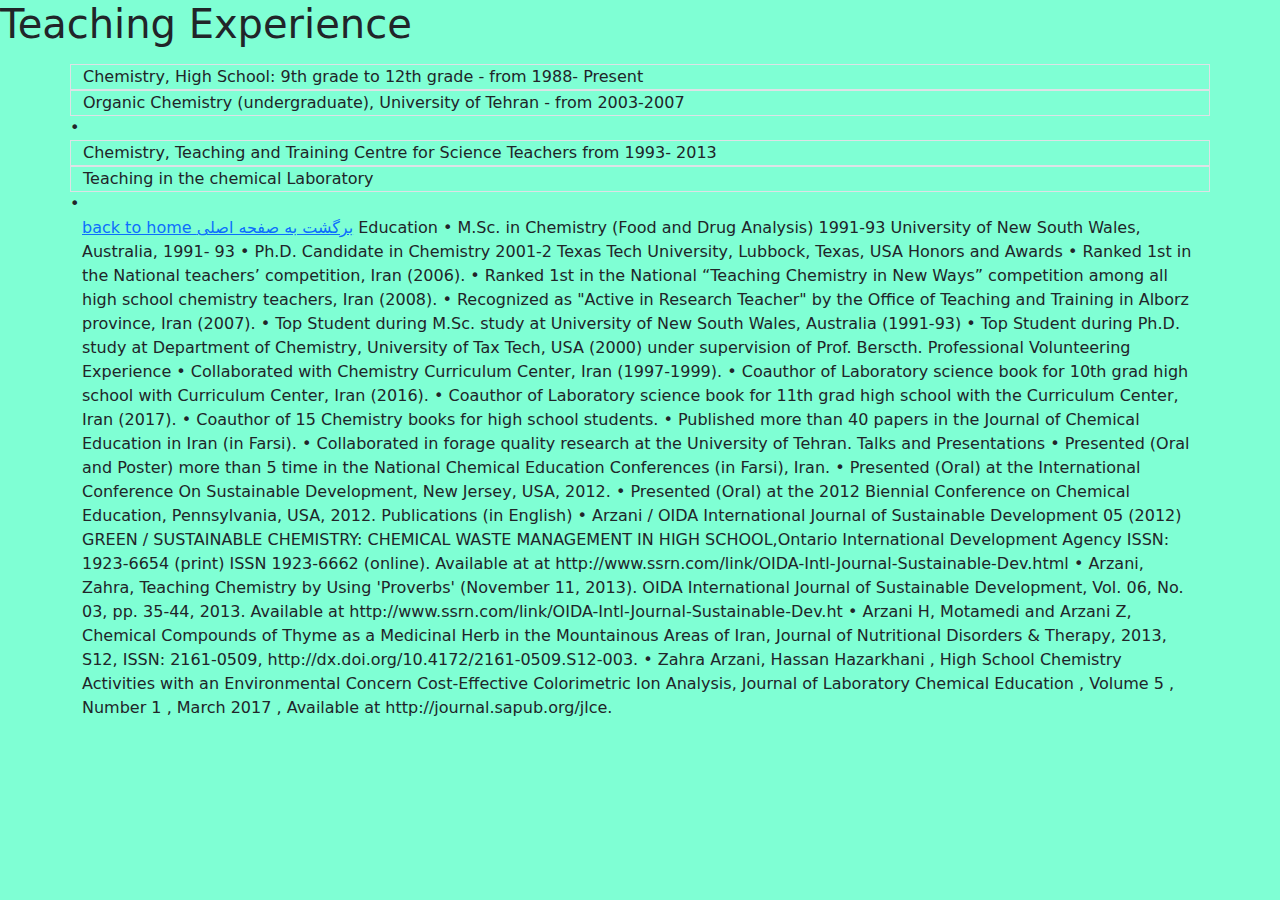
==== about.html @ 295c412f "adding link" ====
<!DOCTYPE html>
<html lang="en">
<head>
    <meta charset="UTF-8">
    <meta name="discription" content="teaching chemistry in english and Farsi ( persian)" for general chemistry,organic chemistry I and analitical chemistry>

    <meta name="viewport" content="width=device-width, initial-scale=1.0">
    <link href="https://cdn.jsdelivr.net/npm/bootstrap@5.3.3/dist/css/bootstrap.min.css" rel="stylesheet" integrity="sha384-QWTKZyjpPEjISv5WaRU9OFeRpok6YctnYmDr5pNlyT2bRjXh0JMhjY6hW+ALEwIH" crossorigin="anonymous">

    <link rel="stylesheet" href="style.css">

    <title>ZahraArzani</title>
</head>
<body>
    <h1>Teaching Experience</h1>
    <p>
         <div class="container">
            <div class="row">
                <div class="col=6 border text content">Chemistry, High School: 9th grade to 12th grade - from  1988- Present 
</div>
<div class="col=6 border text content">Organic Chemistry (undergraduate), University of Tehran - from    2003-2007</div>
•	</div>
<div class="row">
    <div class="col=6 border text content">Chemistry, Teaching and Training Centre for Science Teachers from   1993- 2013

    </div> 
    <div class="col=6 border text content">Teaching in the chemical Laboratory</div>
•	 
</div>
<a href="index.html">back to home  برگشت به صفحه اصلی</a>
Education
•	M.Sc. in Chemistry (Food and Drug Analysis)			                      1991-93
University of New South Wales, Australia, 1991- 93 
•	Ph.D. Candidate in Chemistry							2001-2
Texas Tech University, Lubbock, Texas, USA
Honors and Awards
•	Ranked 1st in the National teachers’ competition, Iran (2006). 
•	Ranked 1st in the National “Teaching Chemistry in New Ways” competition among all high school chemistry teachers, Iran (2008).  
•	Recognized as "Active in Research Teacher" by the Office of Teaching and Training in Alborz province, Iran (2007). 
•	Top Student during M.Sc. study at University of New South Wales, Australia (1991-93) 
•	Top Student during Ph.D. study at Department of Chemistry, University of Tax Tech, USA (2000) under supervision of Prof. Berscth. 
Professional Volunteering Experience
•	Collaborated with Chemistry Curriculum Center, Iran (1997-1999). 
•	Coauthor of Laboratory science book for 10th grad high school with Curriculum Center, Iran (2016).
•	Coauthor of Laboratory science book for 11th grad high school with the Curriculum Center, Iran (2017).
•	Coauthor of 15 Chemistry books for high school students. 
•	Published more than 40 papers in the Journal of Chemical Education in Iran (in Farsi). 
•	Collaborated in forage quality research at the University of Tehran. 
Talks and Presentations
•	Presented (Oral and Poster) more than 5 time in the National Chemical Education Conferences (in Farsi), Iran. 
•	Presented (Oral) at the International Conference On Sustainable Development, New Jersey, USA, 2012.
•	Presented (Oral) at the 2012 Biennial Conference on Chemical Education, Pennsylvania, USA, 2012.
Publications (in English)
•	Arzani / OIDA International Journal of Sustainable Development 05 (2012) GREEN / SUSTAINABLE CHEMISTRY: CHEMICAL WASTE  MANAGEMENT IN HIGH SCHOOL,Ontario International Development Agency ISSN: 1923-6654 (print) ISSN 1923-6662 (online). Available at at http://www.ssrn.com/link/OIDA-Intl-Journal-Sustainable-Dev.html
•	Arzani, Zahra, Teaching Chemistry by Using 'Proverbs' (November 11, 2013). OIDA International Journal of Sustainable Development, Vol. 06, No. 03, pp. 35-44, 2013. Available at  http://www.ssrn.com/link/OIDA-Intl-Journal-Sustainable-Dev.ht
•	Arzani H, Motamedi and Arzani Z,  Chemical Compounds of Thyme as a Medicinal Herb in the Mountainous  Areas of Iran, Journal of Nutritional Disorders & Therapy,  2013, S12, ISSN: 2161-0509,   http://dx.doi.org/10.4172/2161-0509.S12-003.
•	Zahra Arzani, Hassan Hazarkhani , High School Chemistry Activities with an Environmental Concern Cost-Effective Colorimetric Ion Analysis, Journal of Laboratory Chemical Education , Volume 5 , Number 1 , March 2017 , Available at http://journal.sapub.org/jlce.

</div>



    </p>
    
</body>
</html>
---- style.css ----
body {
    background-color: aquamarine;
}
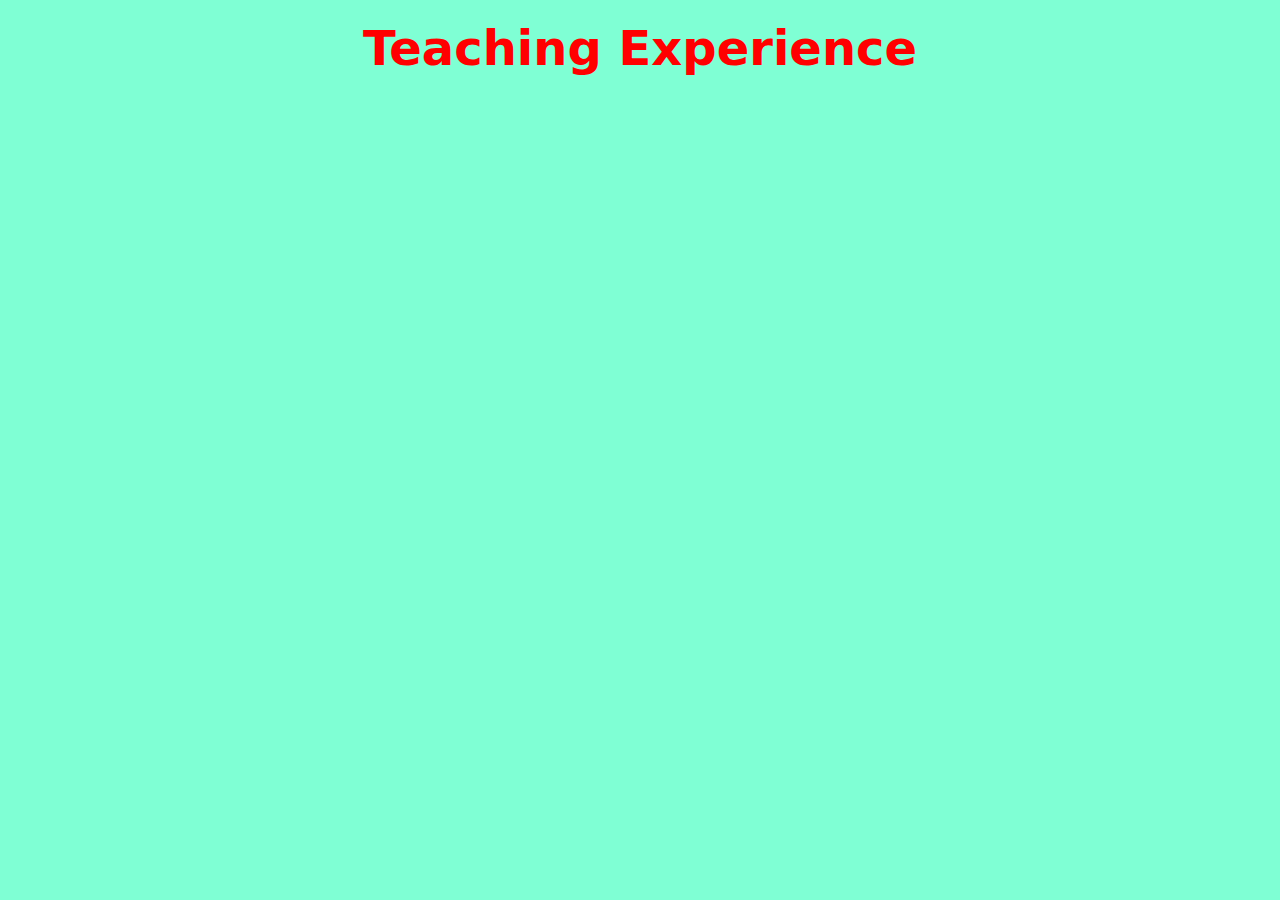
==== commit 5e761684: "styling first page" ====
--- a/about.html
+++ b/about.html
@@ -14,52 +14,6 @@
 <body>
     <h1>Teaching Experience</h1>
     <p>
-         <div class="container">
-            <div class="row">
-                <div class="col=6 border text content">Chemistry, High School: 9th grade to 12th grade - from  1988- Present 
-</div>
-<div class="col=6 border text content">Organic Chemistry (undergraduate), University of Tehran - from    2003-2007</div>
-•	</div>
-<div class="row">
-    <div class="col=6 border text content">Chemistry, Teaching and Training Centre for Science Teachers from   1993- 2013
-
-    </div> 
-    <div class="col=6 border text content">Teaching in the chemical Laboratory</div>
-•	 
-</div>
-<a href="index.html">back to home  برگشت به صفحه اصلی</a>
-Education
-•	M.Sc. in Chemistry (Food and Drug Analysis)			                      1991-93
-University of New South Wales, Australia, 1991- 93 
-•	Ph.D. Candidate in Chemistry							2001-2
-Texas Tech University, Lubbock, Texas, USA
-Honors and Awards
-•	Ranked 1st in the National teachers’ competition, Iran (2006). 
-•	Ranked 1st in the National “Teaching Chemistry in New Ways” competition among all high school chemistry teachers, Iran (2008).  
-•	Recognized as "Active in Research Teacher" by the Office of Teaching and Training in Alborz province, Iran (2007). 
-•	Top Student during M.Sc. study at University of New South Wales, Australia (1991-93) 
-•	Top Student during Ph.D. study at Department of Chemistry, University of Tax Tech, USA (2000) under supervision of Prof. Berscth. 
-Professional Volunteering Experience
-•	Collaborated with Chemistry Curriculum Center, Iran (1997-1999). 
-•	Coauthor of Laboratory science book for 10th grad high school with Curriculum Center, Iran (2016).
-•	Coauthor of Laboratory science book for 11th grad high school with the Curriculum Center, Iran (2017).
-•	Coauthor of 15 Chemistry books for high school students. 
-•	Published more than 40 papers in the Journal of Chemical Education in Iran (in Farsi). 
-•	Collaborated in forage quality research at the University of Tehran. 
-Talks and Presentations
-•	Presented (Oral and Poster) more than 5 time in the National Chemical Education Conferences (in Farsi), Iran. 
-•	Presented (Oral) at the International Conference On Sustainable Development, New Jersey, USA, 2012.
-•	Presented (Oral) at the 2012 Biennial Conference on Chemical Education, Pennsylvania, USA, 2012.
-Publications (in English)
-•	Arzani / OIDA International Journal of Sustainable Development 05 (2012) GREEN / SUSTAINABLE CHEMISTRY: CHEMICAL WASTE  MANAGEMENT IN HIGH SCHOOL,Ontario International Development Agency ISSN: 1923-6654 (print) ISSN 1923-6662 (online). Available at at http://www.ssrn.com/link/OIDA-Intl-Journal-Sustainable-Dev.html
-•	Arzani, Zahra, Teaching Chemistry by Using 'Proverbs' (November 11, 2013). OIDA International Journal of Sustainable Development, Vol. 06, No. 03, pp. 35-44, 2013. Available at  http://www.ssrn.com/link/OIDA-Intl-Journal-Sustainable-Dev.ht
-•	Arzani H, Motamedi and Arzani Z,  Chemical Compounds of Thyme as a Medicinal Herb in the Mountainous  Areas of Iran, Journal of Nutritional Disorders & Therapy,  2013, S12, ISSN: 2161-0509,   http://dx.doi.org/10.4172/2161-0509.S12-003.
-•	Zahra Arzani, Hassan Hazarkhani , High School Chemistry Activities with an Environmental Concern Cost-Effective Colorimetric Ion Analysis, Journal of Laboratory Chemical Education , Volume 5 , Number 1 , March 2017 , Available at http://journal.sapub.org/jlce.
-
-</div>
-
-
-
     </p>
     
 </body>
--- a/style.css
+++ b/style.css
@@ -1,3 +1,31 @@
+:root {
+    --primery-color: red;
+    --secoundary-color: yellow;
+    --box-shadow: 5px 10px rgba (0,0,0.3);
+
+}
+h1 {
+    font-weight: bold;
+}
+h1,h2, h3 {
+    display: flex;
+    justify-content: center;
+    color: var(--primery-color);
+    font-size: 48px;
+    padding: 20px;
+
+}
+h3 {
+    font-family: Vazir !important;
+}
 body {
     background-color: aquamarine;
-}+}
+.contact-me {
+    display: flex;
+  flex-direction: column;
+  justify-content: center;
+  align-items: center;
+
+
+}
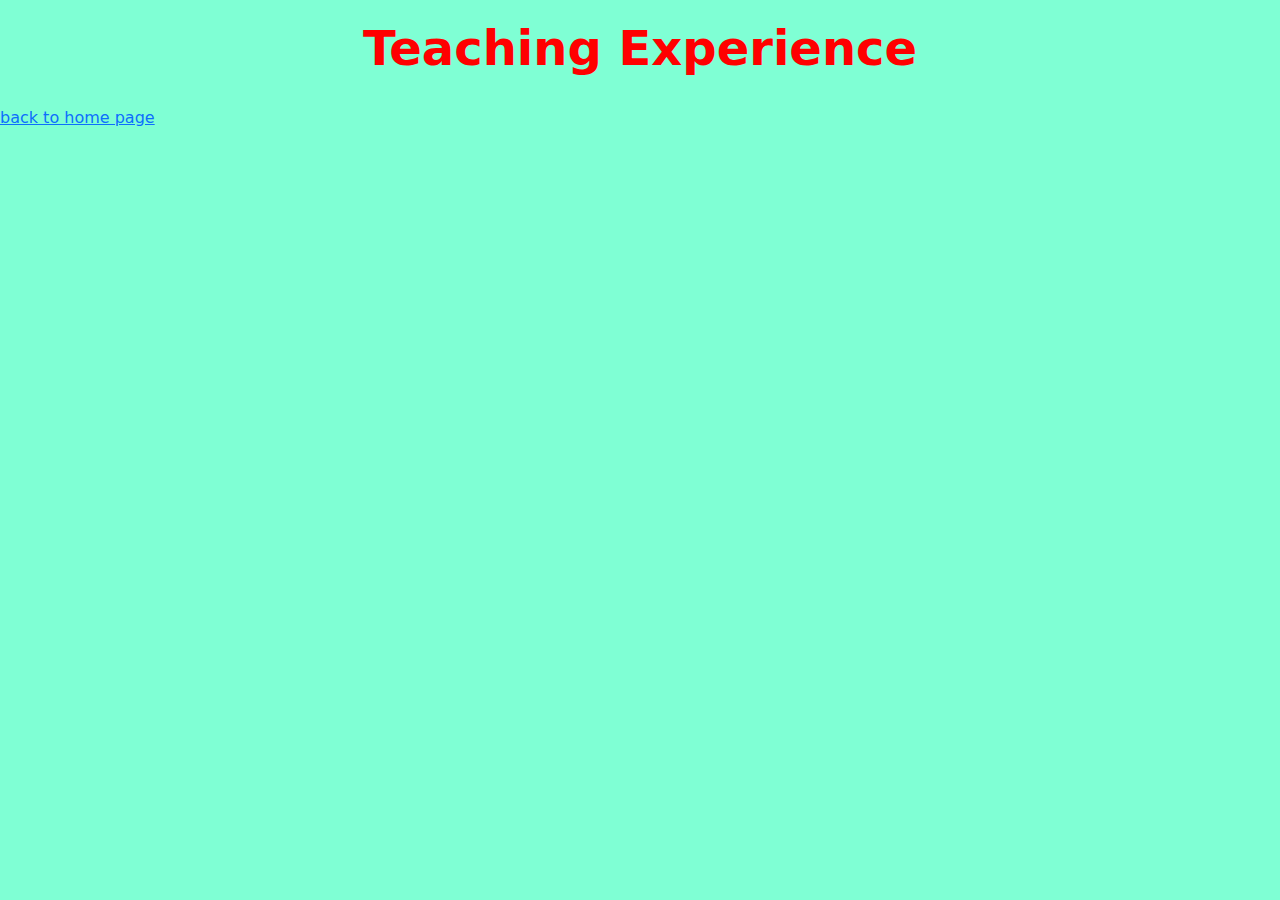
==== commit 11b5b75e: "fixing picture size" ====
--- a/about.html
+++ b/about.html
@@ -13,6 +13,7 @@
 </head>
 <body>
     <h1>Teaching Experience</h1>
+    <a href="index.html">back to home page</a>
     <p>
     </p>
     
--- a/style.css
+++ b/style.css
@@ -26,6 +26,16 @@
   flex-direction: column;
   justify-content: center;
   align-items: center;
-
+margin-top: 10px;
 
 }
+img.chemistry-lab {
+    width: 500px;
+    height: 200px;
+  }
+  
+  
+.experience {
+    margin-top: 20px;
+}
+
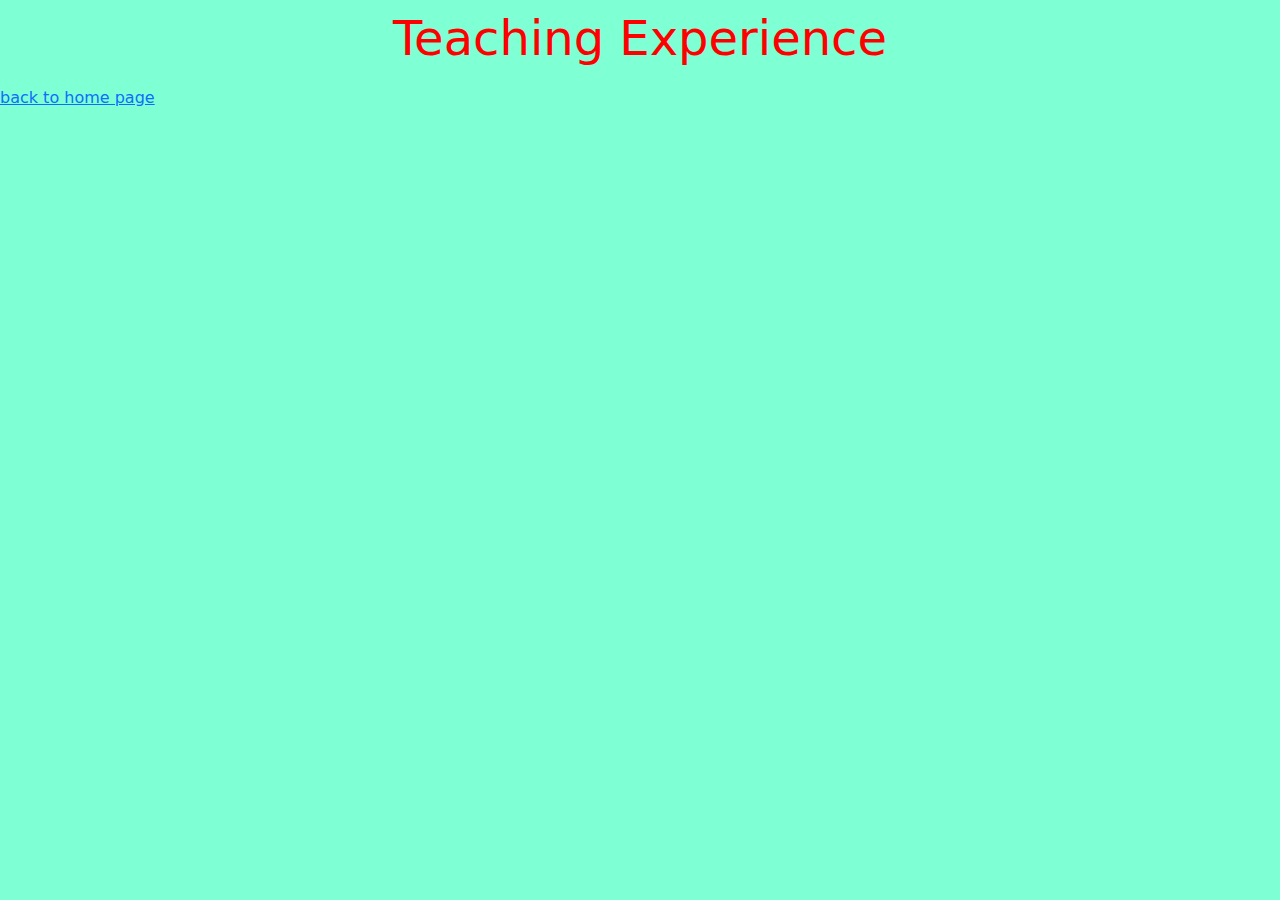
==== commit 40acf2f4: "writing navbar" ====
--- a/about.html
+++ b/about.html
@@ -15,6 +15,7 @@
     <h1>Teaching Experience</h1>
     <a href="index.html">back to home page</a>
     <p>
+        
     </p>
     
 </body>
--- a/style.css
+++ b/style.css
@@ -2,6 +2,15 @@
     --primery-color: red;
     --secoundary-color: yellow;
     --box-shadow: 5px 10px rgba (0,0,0.3);
+
+}
+.custom-navbar {
+    background-color: #3398ba;
+  }
+.img-fluid {
+    width: auto;
+    height: 30px;
+}
 
 }
 h1 {
@@ -12,7 +21,7 @@
     justify-content: center;
     color: var(--primery-color);
     font-size: 48px;
-    padding: 20px;
+    padding: 10px;
 
 }
 h3 {
@@ -26,7 +35,6 @@
   flex-direction: column;
   justify-content: center;
   align-items: center;
-margin-top: 10px;
 
 }
 img.chemistry-lab {
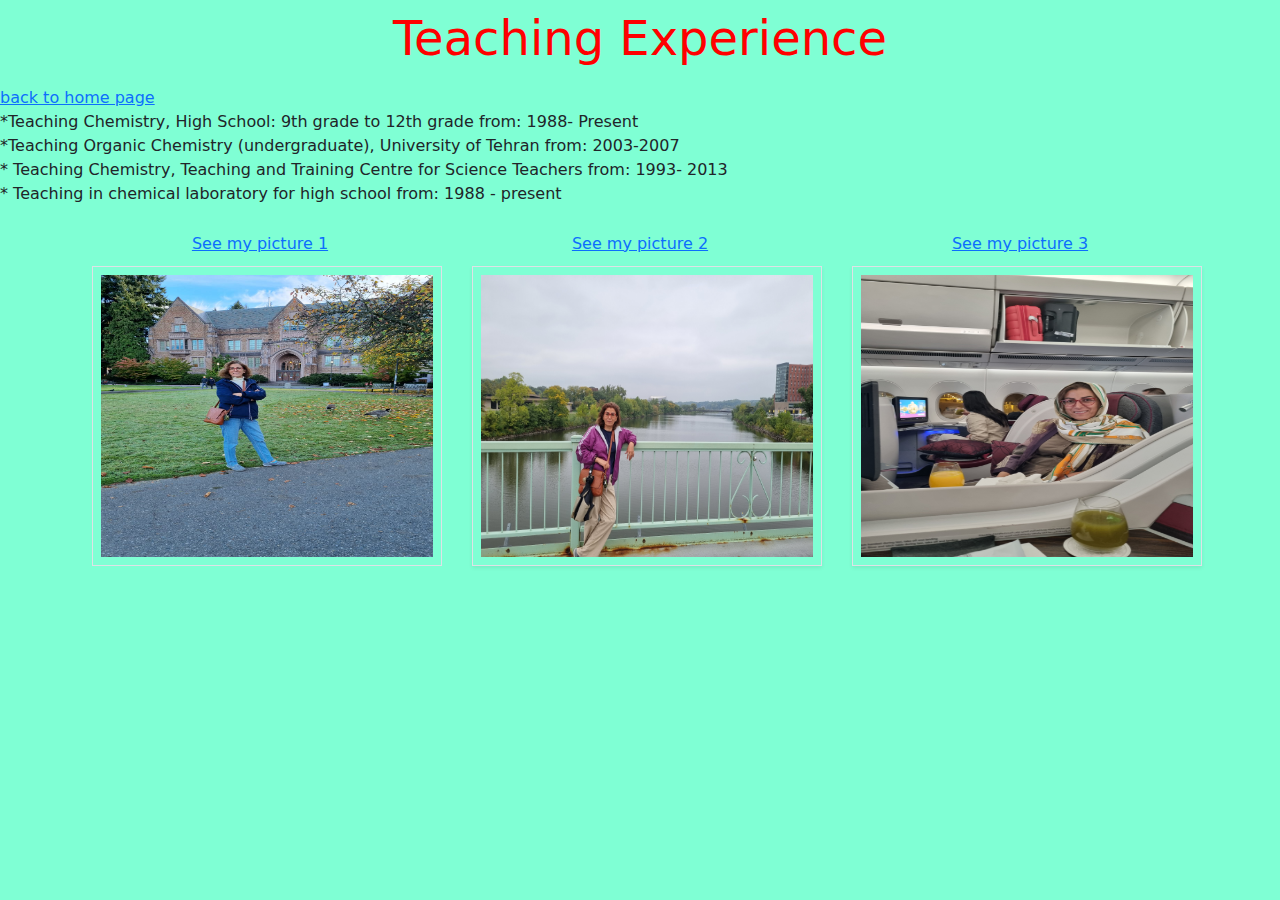
==== commit fae0bdf4: "written part one of about me" ====
--- a/about.html
+++ b/about.html
@@ -12,11 +12,44 @@
     <title>ZahraArzani</title>
 </head>
 <body>
+    
     <h1>Teaching Experience</h1>
+
     <a href="index.html">back to home page</a>
     <p>
-        
+    *Teaching Chemistry, High School: 9th grade to 12th grade from: 1988- Present 
+    <br/>
+    *Teaching Organic Chemistry (undergraduate), University of Tehran from: 2003-2007
+    <br/>
+    * Teaching Chemistry, Teaching and Training Centre for Science Teachers from: 1993- 2013
+    <br/>
+    * Teaching in chemical laboratory for high school from: 1988 - present 
+
+    <div class="container">
+        <div class="row">
+          <div class="col-sm-4">
+            <div class="picture-container">
+              <a href="pic-1.jpg">See my picture 1</a>
+              <img src="pic-1.jpg" alt="" class="university-washington p-2 border" />
+            </div>
+          </div>
+          <div class="col-sm-4">
+            <div class="picture-container">
+              <a href="pic-2.jpg">See my picture 2</a>
+              <img src="pic-2.jpg" alt="" class="university-washington shadow-sm p-2 border" />
+            </div>
+          </div>
+          <div class="col-sm-4">
+            <div class="picture-container">
+              <a href="pic-3.jpg">See my picture 3</a>
+              <img src="pic-3.jpg" alt="" class="university-washington shadow-sm p-2 border" />
+            </div>
+          </div>
+        </div>
+      </div>
+      
     </p>
     
+
 </body>
 </html>--- a/style.css
+++ b/style.css
@@ -46,4 +46,19 @@
 .experience {
     margin-top: 20px;
 }
-
+.picture-container {
+    text-align: center;
+    padding: 10px;
+  }
+  
+  .picture-container a {
+    display: block;
+    margin-bottom: 10px;
+  }
+  
+  .picture-container img {
+    display: block;
+    margin: 0 auto;
+    width: 350px;
+    height: 300px;
+  }
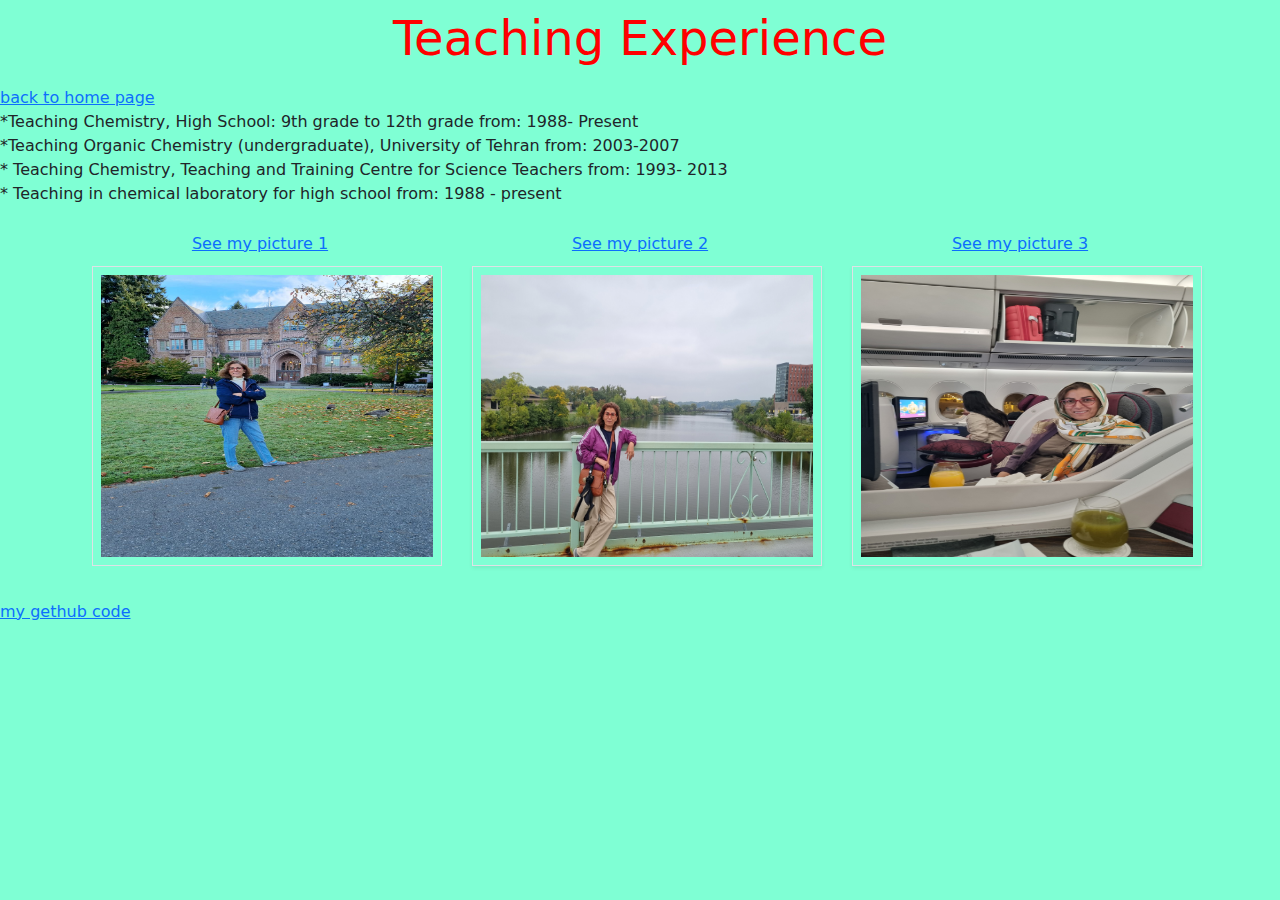
==== commit 87205edb: "adding get hub link" ====
--- a/about.html
+++ b/about.html
@@ -47,6 +47,8 @@
           </div>
         </div>
       </div>
+      <br/>
+      <a href="https://github.com/zarzani/zahra">my gethub code</a>
       
     </p>
     
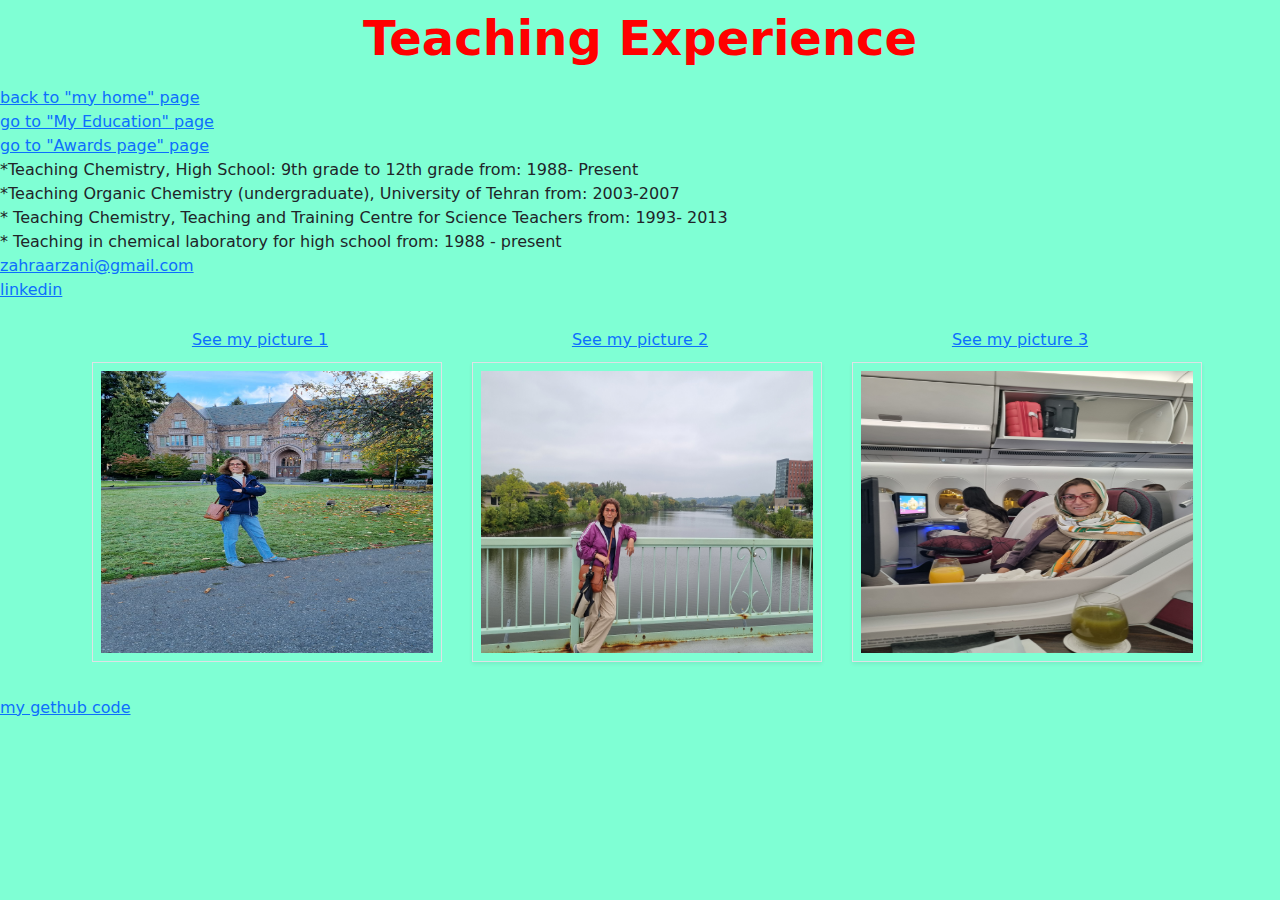
==== commit 1b4ee64f: "work page" ====
--- a/about.html
+++ b/about.html
@@ -15,7 +15,11 @@
     
     <h1>Teaching Experience</h1>
 
-    <a href="index.html">back to home page</a>
+    <a href="index.html">back to  "my home" page</a>
+    <br/>
+    <a href="work.html"> go to "My Education" page</a>
+    <br/>
+    <a href="awards.html"> go to "Awards page" page</a>
     <p>
     *Teaching Chemistry, High School: 9th grade to 12th grade from: 1988- Present 
     <br/>
@@ -24,6 +28,10 @@
     * Teaching Chemistry, Teaching and Training Centre for Science Teachers from: 1993- 2013
     <br/>
     * Teaching in chemical laboratory for high school from: 1988 - present 
+    <br/>
+    <a href="mailto:zahraarzani@gmail.com">zahraarzani@gmail.com</a>
+    <br/>
+    <a href="https://www.linkedin.com/in/zahra-arzani-061b8b9a/" > linkedin</a>
 
     <div class="container">
         <div class="row">
--- a/style.css
+++ b/style.css
@@ -12,7 +12,6 @@
     height: 30px;
 }
 
-}
 h1 {
     font-weight: bold;
 }
@@ -41,7 +40,10 @@
     width: 500px;
     height: 200px;
   }
-  
+  span {
+    display: flex;
+    justify-content: center;
+  }
   
 .experience {
     margin-top: 20px;
